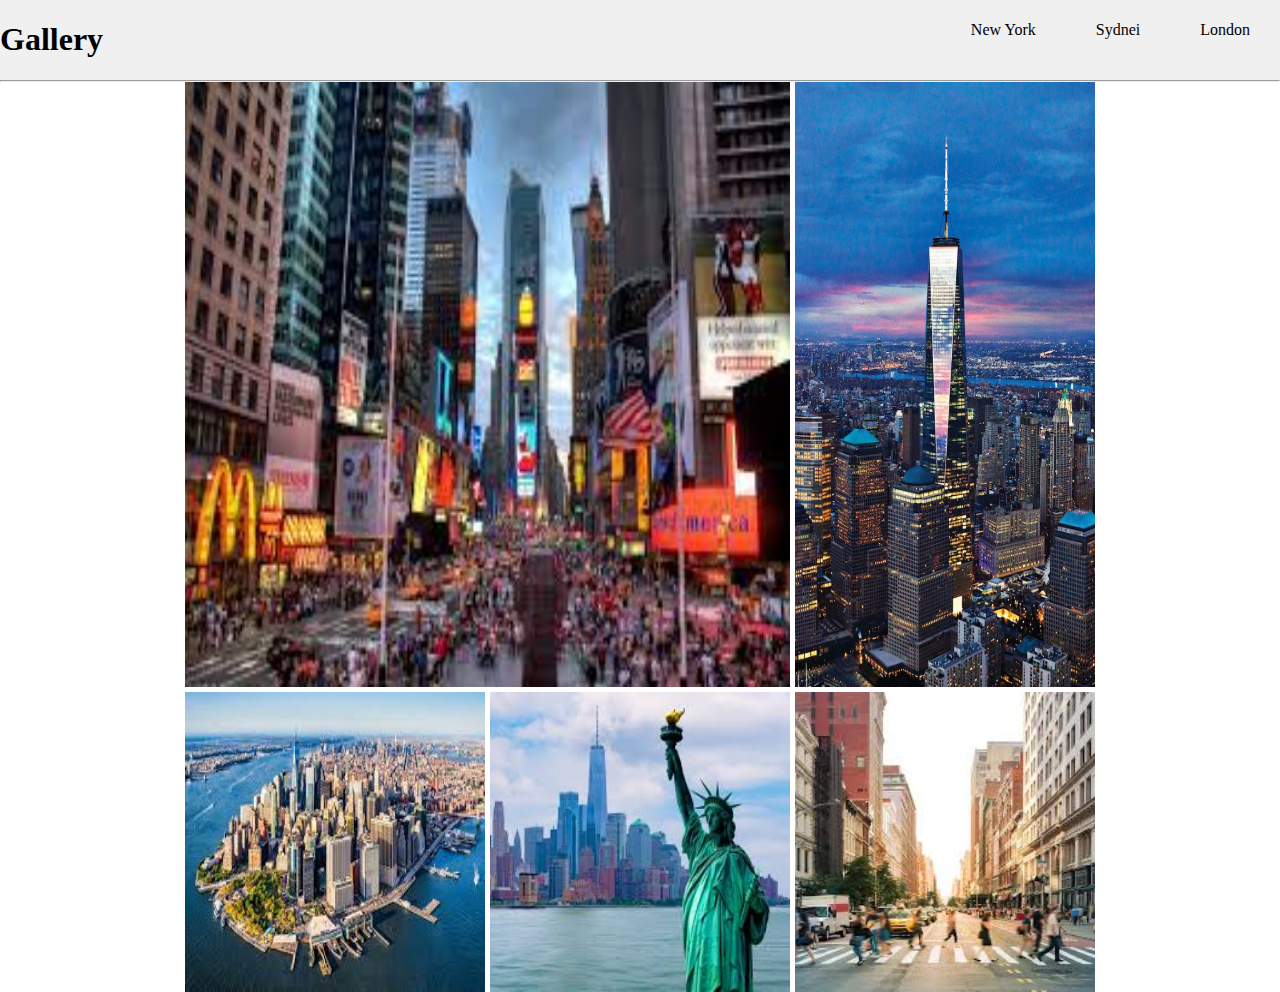
==== laborator/pages/new-york.html @ bd31795a "Lab 2" ====
<!DOCTYPE html>
<html>
<head>
	<meta charset="utf-8">
	<link rel="stylesheet" type="text/css" href="../assets/css/new-york-style.css">
	<title></title>
</head>
<body>
	<header>
		<nav>
			<h1>Gallery</h1>
			<ul>
				<li>
					New York
				</li>
				<li>
					Sydnei
				</li>
				<li>
					London
				</li>
			</ul>
		</nav>
		<hr>
	</header>
	<main>
		<div class="container">
			<img src="../assets/images/new-york-main.jpg" class="first">
			<img src="../assets/images/time-square.jpg" class="second">
			<img src="../assets/images/new-york-bird.jpg">
			<img src="../assets/images/liberty.jpg">
			<img src="../assets/images/new-york-cross.jpg">
		</div>
	</main>
</body>
</html>
---- laborator/assets/css/new-york-style.css ----
body{
	margin: 0 0;
}

nav{
	display: flex;
	justify-content: space-between;
	background-color: #f0f0f0;
}

nav ul{
	display: flex;
	list-style: none;
	justify-content: space-around;
}

nav ul li{
	padding-right: 30px;
	padding-left: 30px;
	padding-top: 5px;
}

header hr{
	margin: 0 0;
}

.container {
  display: grid; 
  grid-template-columns: 300px 300px 300px; 
  grid-template-rows: 300px 300px 300px; 
  gap: 5px 5px; 
  grid-template-areas: 
    ". . ."
    ". . ."
    ". . .";
  justify-content: center; 
  justify-items: stretch; 
  align-items: stretch; 
}

.container img{
	width: 100%;
}

.first{
	grid-row: 1 / span 2;
}

.second{
	grid-row: 1 / span 2;
	grid-column: 1 / span 2;
}
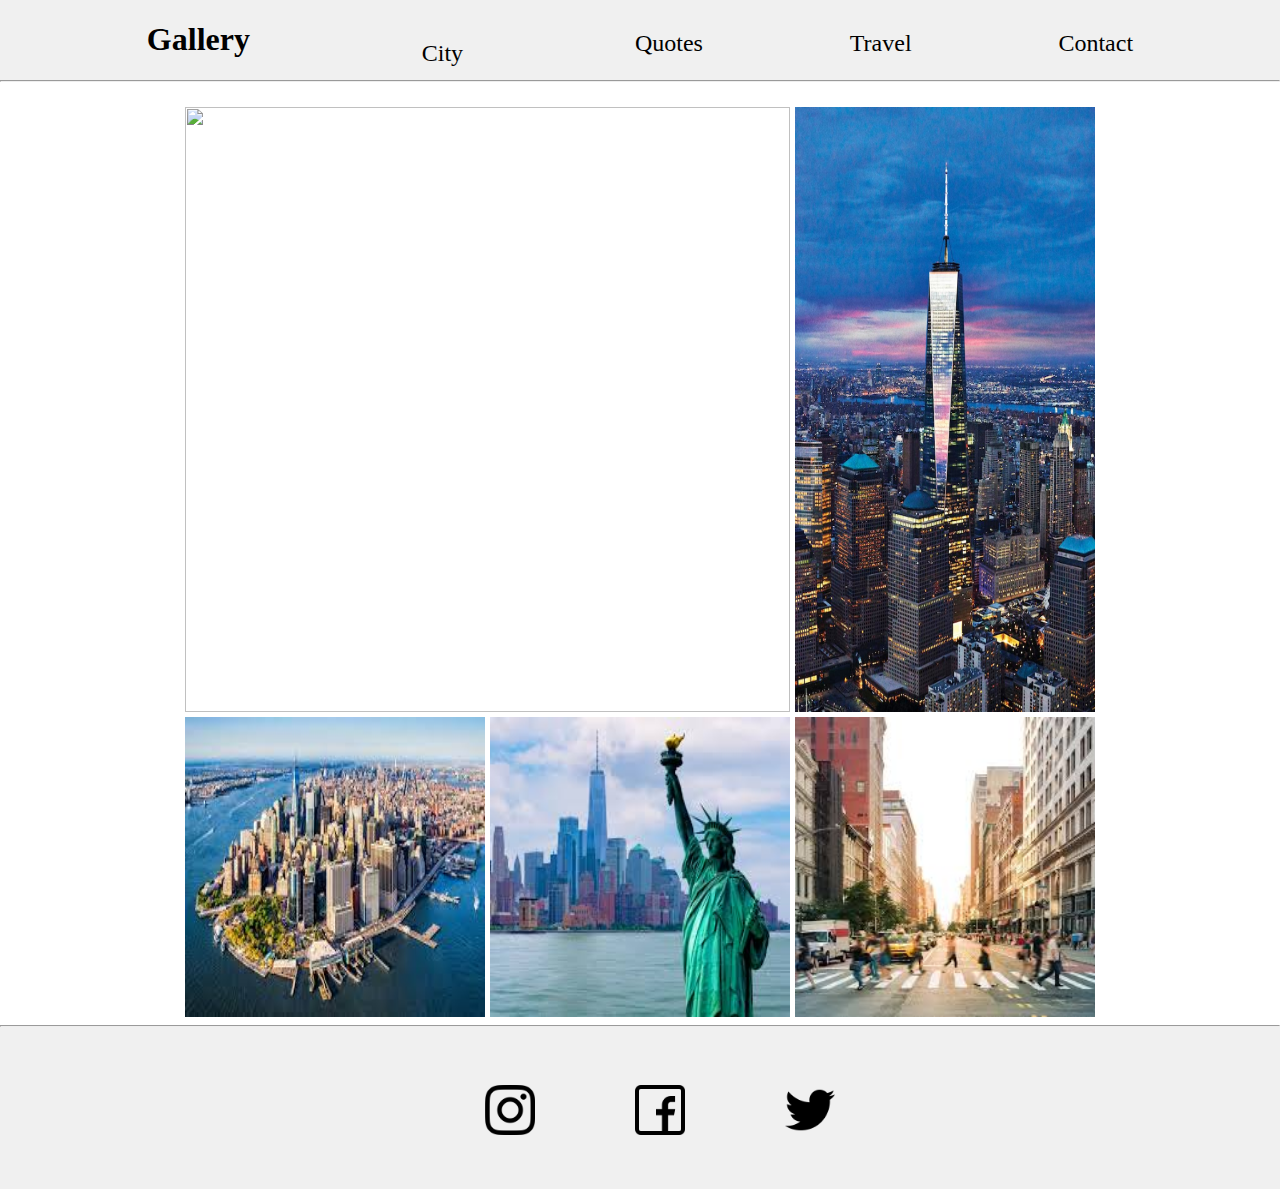
==== commit 003ba486: "lab3" ====
--- a/laborator/pages/new-york.html
+++ b/laborator/pages/new-york.html
@@ -2,35 +2,58 @@
 <html>
 <head>
 	<meta charset="utf-8">
+	<link rel="stylesheet" type="text/css" href="../assets/css/style.css">
 	<link rel="stylesheet" type="text/css" href="../assets/css/new-york-style.css">
 	<title></title>
 </head>
 <body>
-	<header>
-		<nav>
-			<h1>Gallery</h1>
-			<ul>
-				<li>
-					New York
-				</li>
-				<li>
-					Sydnei
-				</li>
-				<li>
-					London
-				</li>
-			</ul>
-		</nav>
-		<hr>
-	</header>
+<header>
+	<nav>
+		<h1>Gallery</h1>
+		<div class="dropdown">
+			<a href="#" class="dropbtn"><span >City</span></a>
+			<div class="dropdown-content">
+				<a href="new-york.html">New York</a>
+				<a href="#">Sydney</a>
+				<a href="#">London</a>
+			</div>
+		</div>
+		<a href="../index.html#travelers">
+			Quotes
+		</a>
+		<a href="../index.html#treveling-methods">
+			Travel
+		</a>
+		<a href="../index.html#contact" >
+			Contact
+		</a>
+	</nav>
+	<hr>
+</header>
 	<main>
 		<div class="container">
 			<img src="../assets/images/new-york-main.jpg" class="first">
-			<img src="../assets/images/time-square.jpg" class="second">
+			<img src="../assets/images/time-square2.jpg" class="second">
 			<img src="../assets/images/new-york-bird.jpg">
 			<img src="../assets/images/liberty.jpg">
 			<img src="../assets/images/new-york-cross.jpg">
 		</div>
 	</main>
+<footer>
+	<hr>
+	<div class="contacts">
+		<ul>
+			<li>
+				<img src="../assets/images/instagram-icon.png">
+			</li>
+			<li>
+				<img src="../assets/images/facebook-icon.png">
+			</li>
+			<li>
+				<img src="../assets/images/twitter-icon.png">
+			</li>
+		</ul>
+	</div>
+</footer>
 </body>
 </html>--- a/laborator/assets/css/style.css
+++ b/laborator/assets/css/style.css
@@ -0,0 +1,318 @@
+body{
+	margin: 0 0;
+}
+
+html{
+	scroll-behavior: smooth;
+}
+
+nav{
+	display: flex;
+	justify-content: space-evenly;
+	background-color: #f0f0f0;
+}
+
+nav a{
+	padding-top: 30px;
+	text-decoration: none;
+	color: black;
+	font-size: 24px;
+}
+
+header hr{
+	margin: 0 0;
+}
+
+.dropbtn {
+	color: black;
+	padding: 0 25px;
+	position: relative;
+	top: 50%;
+	font-size: 16px;
+	border: none;
+	font-size: 24px;
+}
+
+.dropdown {
+	position: relative;
+	display: inline-block;
+}
+
+.dropdown-content {
+	display: none;
+	position: absolute;
+	top: 100%;
+	background-color: #f1f1f1;
+	min-width: 160px;
+	box-shadow: 0px 8px 16px 0px rgba(0,0,0,0.2);
+	z-index: 1;
+}
+
+.dropdown-content a {
+	color: black;
+	padding: 12px 16px;
+	text-decoration: none;
+	display: block;
+}
+
+.dropdown-content a:hover {background-color: #ddd;}
+
+.dropdown:hover .dropdown-content {display: block;}
+
+main{
+	}
+
+.rectangle-country{
+	flex: 1;
+	width: 370px;
+	height: 600px;
+	margin: 50px 10px;
+	background-size: cover;
+	background-repeat: no-repeat;
+	background-position: center;
+	border-radius: 10px;
+}
+
+.rectangle-country.active{
+	flex: 10;
+	transition: all 0.7s ease-in;
+}
+
+.rectangle-country h2{
+	color: #f7f3d4;
+	text-align: center;
+	font-size: 34px;
+	margin-bottom: 300px;
+}
+
+.rectangle-country ul li{
+	color: #f7f3d4;
+	font-size: 18px;
+	margin-bottom: 25px;
+	opacity: 0;
+}
+
+.sort-method button{
+	padding: 15px;
+	border: none;
+	border-radius: 25px;
+	float: right;
+	margin-top: 25px;
+	margin-right: 25px;
+}
+
+.sort-method button:hover{
+	cursor: pointer;
+}
+
+.rectangle-country.active ul li{
+	opacity: 1;
+	transition: opacity 0.3s ease-in-out 0.4s;
+}
+
+.new-york{
+	background-image: url("../images/new-york-main.jpg");
+
+}
+
+.sydney{
+	background-image: url("../images/sydney-main.jpg");
+}
+
+.london{
+	background-image: url("../images/london.jpg");
+}
+
+.blur{
+	backdrop-filter: blur(2px);
+	width: 100%;
+	height: 100%;
+}
+
+.rectangle-country a{
+	width: 100%;
+	height: 100%;
+	display: block;
+	position: absolute;
+}
+
+
+footer{
+	background-color: #f0f0f0;
+	margin: 0;
+}
+
+
+.contacts ul{
+	display: flex;
+	list-style: none;
+	justify-content: center;
+	margin: 0;
+}
+
+.contacts img{
+	max-height: 50px;
+	max-width: 50px;
+	margin: 50px 50px;
+}
+
+.flex-container{
+	display: flex;
+	width: 100%;
+}
+
+.travelers{
+	text-align: center;
+	display: flex;
+	max-width: 1000px;
+	position: relative;
+	margin: auto;
+}
+
+.sliderObj{
+	display: none;
+	margin: 0 auto;
+}
+
+.avatar{
+	border-radius: 50%;
+	max-width: 250px;
+	max-height: 500px;
+}
+
+.travelers .name{
+	font-size: 32px;
+}
+
+.travelers blockquote{
+	font-family: 'Dancing Script', cursive;
+	font-size: 24px;
+}
+
+.dot {
+	margin: 0 20px ;
+  height: 25px;
+  width: 25px;
+  background-color: #bbb;
+  border-radius: 50%;
+  display: inline-block;
+}
+
+.dot:hover{
+	background-color: #969696;
+	cursor: pointer;
+}
+
+form{
+	background-color: #f0f0f0;
+	border-radius: 10px;
+	border: 2px solid #a19f9d;
+	max-width: 800px;
+	height: 800px;
+	margin: 50px auto;
+	box-shadow: 0 0 50px 9px rgba(0,0,0,0.37);
+}
+
+form #name{
+	display: block;
+	width: 500px;
+	height: 50px;
+	font-size: 24px;
+	margin: 20px auto;
+	border-radius: 10px;
+}
+
+form #mail{
+	display: block;
+	width: 500px;
+	height: 50px;
+	font-size: 24px;
+	margin: 20px auto;
+	border-radius: 10px;
+}
+
+form textarea{
+	resize: none;
+	display: block;
+	width: 500px;
+	height: 200px;
+	font-size: 24px;
+	margin: 20px auto;
+	border-radius: 10px;
+}
+
+form button{
+	display: block;
+	width: 500px;
+	height: 50px;
+	font-size: 24px;
+	margin: 20px auto;
+	background-color: #e03636;
+	color: #fff;
+	border: none;
+	border-radius: 10px;
+}
+
+form h3{
+	text-align: center;
+	font-size: 42px;
+}
+
+.treveling-methods h3{
+	text-align: center;
+	font-size: 34px;
+	font-weight: 700;
+}
+
+.methods{
+	display: flex;
+	padding: 20px 20px;
+	background-color: #e8e6e6;
+}
+
+.methods:hover{
+	background-color: #fff;
+	transition: background-color 0.5s ease-in-out;
+}
+
+.methods img{
+	width: 100px;
+	height: 100px;
+	border: 1px solid #a19f9d;
+	border-radius: 100%;
+	padding: 20px 20px;
+	margin-top: 50px;
+	margin-right: 25px;
+}
+
+.method-title{
+	font-size: 32px;
+	font-weight: 700;
+}
+
+.nxtBtn{
+	position: absolute;
+	right: 0px;
+	border: none;
+	cursor: pointer;
+	padding-top: 100px;
+}
+
+.nxtBtn img{
+	max-width: 100px;
+	max-height: 100px;
+}
+
+.prevBtn{
+	position: absolute;
+	left: 0px;
+	border: none;
+	cursor: pointer;
+	padding-top: 100px;
+}
+
+.prevBtn img{
+	max-width: 100px;
+	max-height: 100px;
+	transform: rotate(180deg);
+}--- a/laborator/assets/css/new-york-style.css
+++ b/laborator/assets/css/new-york-style.css
@@ -1,26 +1,4 @@
 body{
-	margin: 0 0;
-}
-
-nav{
-	display: flex;
-	justify-content: space-between;
-	background-color: #f0f0f0;
-}
-
-nav ul{
-	display: flex;
-	list-style: none;
-	justify-content: space-around;
-}
-
-nav ul li{
-	padding-right: 30px;
-	padding-left: 30px;
-	padding-top: 5px;
-}
-
-header hr{
 	margin: 0 0;
 }
 
@@ -35,11 +13,13 @@
     ". . .";
   justify-content: center; 
   justify-items: stretch; 
-  align-items: stretch; 
+  align-items: stretch;
+	margin-top: 25px;
 }
 
 .container img{
 	width: 100%;
+	height: 100%;
 }
 
 .first{
